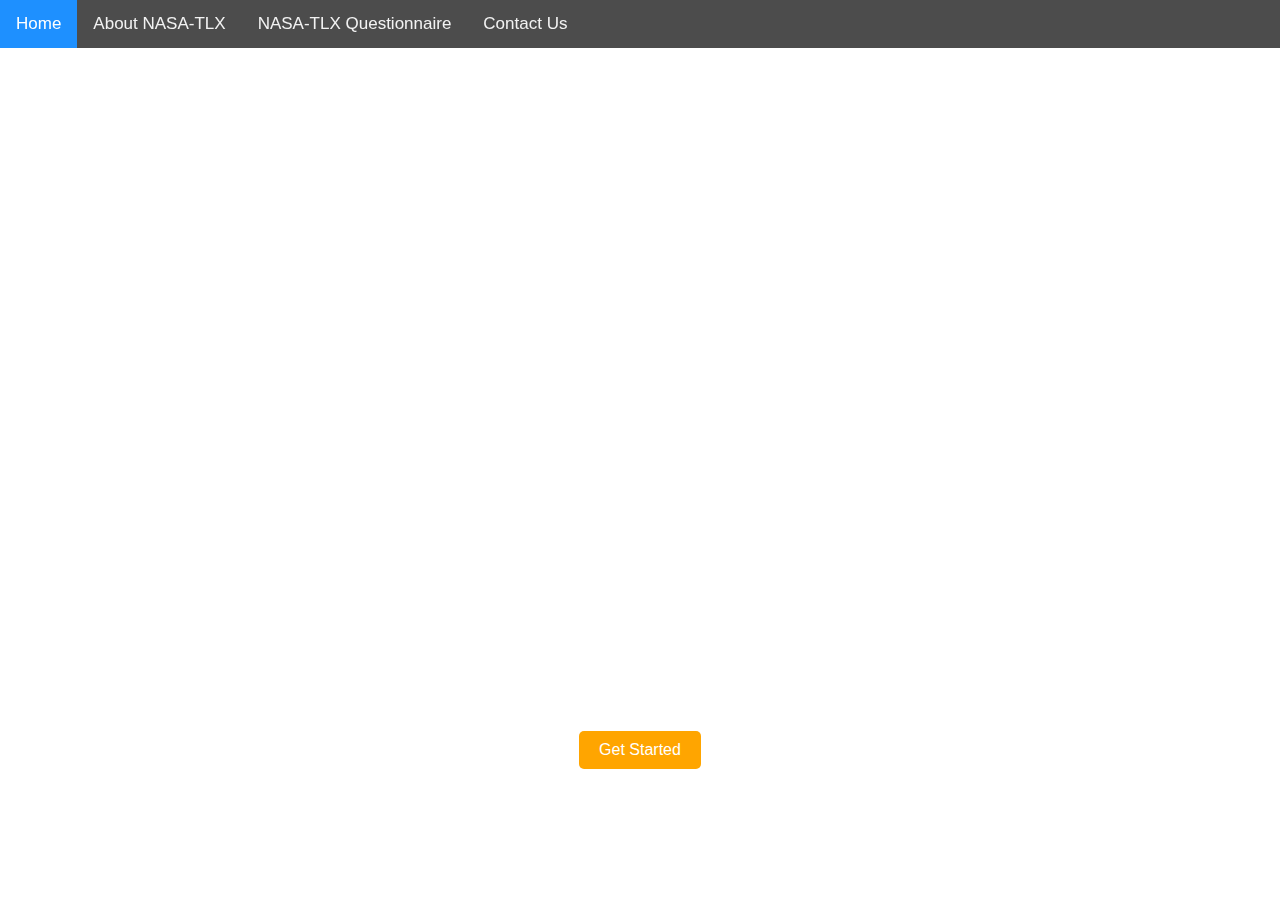
==== index.html @ a9628381 "Update index.html" ====
<!DOCTYPE html>
<html lang="en">
<head>
    <meta charset="UTF-8">
    <meta name="viewport" content="width=device-width, initial-scale=1.0">
    <title>NASA TLX WEBSITE</title>
    <style>
        body {
            font-family: Arial, sans-serif;
            background: url('https://wallpapercave.com/wp/wp3423610.jpg') no-repeat center center fixed; 
            background-size: cover;
            color: #FFFFFF;
            margin: 0;
            padding: 0;
            display: flex;
            justify-content: center;
            align-items: center;
            height: 100vh;
            flex-direction: column;
        }

        .navbar {
            width: 100%;
            background-color: rgba(0, 0, 0, 0.7);
            overflow: hidden;
            position: fixed;
            top: 0;
            left: 0;
            z-index: 1000;
        }

        .navbar a {
            float: left;
            display: block;
            color: #f2f2f2;
            text-align: center;
            padding: 14px 16px;
            text-decoration: none;
            font-size: 17px;
        }

        .navbar a:hover {
            background-color: #ddd;
            color: black;
        }

        .navbar a.active {
            background-color: #1E90FF;
            color: white;
        }

        .content-section {
            background-color: rgba(255, 255, 255, 0.9); /* Semi-transparent white background */
            padding: 20px;
            border-radius: 8px;
            box-shadow: 0 0 10px rgba(0, 0, 0, 0.1);
            width: 1000px;
            max-height: 3000px;
            text-align: left;
            color: #000000; /* Black text color inside containers */
            margin-top: 70px; /* Adjust margin to accommodate navbar */
            display: none;
        }

        h1, h2 {
            font-size: 24px;
            margin-bottom: 20px;
            color: #000000; /* Black text color for headers */
        }

        .slider-container, .input-container, .comparison-container {
            margin-bottom: 15px;
            text-align: left;
        }

        label {
            display: block;
            font-weight: bold;
            margin-bottom: 5px;
            color: #000000; /* Black text color for labels */
        }

        select, input[type="text"] {
            width: 100%;
            padding: 10px;
            margin-bottom: 10px;
            box-sizing: border-box;
            border: 2px solid #1E90FF; /* Blue border */
            border-radius: 5px; /* Rounded corners */
        }

        button {
            background-color: #FFA500; /* Orange button color */
            color: #FFFFFF; /* White text color */
            border: none;
            padding: 10px 20px;
            border-radius: 5px; /* Rounded corners */
            cursor: pointer;
            font-size: 16px; /* Larger font size */
            transition: background-color 0.3s; /* Smooth hover effect */
        }

        button:hover {
            background-color: #FF4500; /* Darker orange on hover */
        }

        #result,
        #pair-results,
        #final-results,
        #report {
            margin-top: 20px;
        }

        .bullet-container {
            display: flex;
            justify-content: space-between;
            align-items: center;
        }

        .bullet-container input[type="radio"] {
            display: none;
        }

        .bullet-container label {
            cursor: pointer;
            background-color: #e0e0e0;
            width: 20px;
            height: 20px;
            border-radius: 50%;
            display: flex;
            justify-content: center;
            align-items: center;
            margin: 0 2px;
            position: relative;
        }

        .bullet-container label::before {
            content: '';
            position: absolute;
            top: -25px;
            font-size: 12px;
            display: none;
        }

        .bullet-container input[type="radio"]:checked + label::before {
            content: attr(data-value);
            display: block;
        }

        .bullet-container input[type="radio"]:checked + label {
            background-color: #1E90FF; /* Blue bullet when selected */
            color: white;
        }

        .comparison-container {
            display: flex;
            justify-content: center;
            align-items: center;
        }  

        .comparison-container label {
            margin: 0 10px;
        }

        .slider-container {
            margin-bottom: -10px;
        }

        .question {
            text-align: center;
            font-size: 16px;
            margin-bottom: -20px;
            color: #000000; /* Black text color */
        }

        .line-scale {
            position: relative;
            height: 60px;
            margin: 20px 0;
            display: flex;
            align-items: center;
        }

        .scale-label {
            position: absolute;
            top: 45px;
            font-size: 14px;
            color: #000000; /* Black text color */
        }

        .scale-label.left {
            left: 0;
        }

        .scale-label.right {
            right: 0;
        }

        .line-scale .horizontal-line {
            position: absolute;
            top: 50%;
            left: 0;
            width: 100%;
            height: 1px;
            background: #000000; /* Black line */
        }

        .line-scale label {
            position: relative;
            text-align: center;
            flex: 1;
            cursor: pointer;
        }

        .line-scale label span {
            display: block;
            width: 1px;
            height: 20px;
            background: #000000; /* Black scale marks */
            margin: 0 auto;
            position: relative;
        }

        .line-scale label span[data-value="50"] {
            height: 30px;
            background: #000000;
            font-weight: bold;
        }

        .line-scale label span::before {
            content: '';
            position: absolute;
            top: -20px;
            left: 50%;
            transform: translateX(-50%);
            width: 12px;
            height: 12px;
            border-radius: 50%;
            border: 1px solid #000000; /* Black border */
            background: transparent;
            cursor: pointer;
        }

        .line-scale input[type="radio"] {
            display: none;
        }

        .line-scale input[type="radio"]:checked + label span::before {
            background-color: transparent;
            border-color: #1E90FF; /* Blue border when selected */
        }                                 

        table {
            width: 100%;
            border-collapse: collapse;
        }

        table, th, td {
            border: 1px solid #000000; /* Black border */
        }

        th, td {
            padding: 8px;
            text-align: left;
            color: #000000; /* Black text color */
        }

        ul {
            list-style-type: none; 
            padding: 0;
        }

        #landing-page {
            position: relative;
            height: 100vh;
            width: 100%;
            display: flex;
            flex-direction: column;
            justify-content: center;
            align-items: center;
            background: url('https://wallpapercave.com/wp/wp3423610.jpg') no-repeat center center fixed; 
            background-size: cover;
        }

        #landing-page button {
            background-color: #FFA500; 
            margin-top: 620px;
            color: #FFFFFF;
        }

        /* You can also add a hover effect if needed */
        #landing-page button:hover {
            background-color: #FF4500; 
        }

        .title-container {
            text-align: center;
            margin-bottom: 20px; /* Adjust margin as needed */
        }
        
        h1.title {
            margin: 0;
            font-size: 50px;
            color: white;
        }

        .centered-button {
            display: block;
            margin: 20px auto;
        }

        body, html {
            height: 100%;
            margin: 0;
            display: flex;
            justify-content: center;
            align-items: center;
        }
        
        #landing-page {
            display: flex;
            justify-content: center;
            align-items: center;
            height: 100%;
            width: 100%;
        }
        
        #other-section {
            display: none;
            height: 100%;
            width: 100%;
            justify-content: center;
            align-items: center;
            flex-direction: column;
        }

        #instruction-page-1 p, #instruction-page-2 p {
            font-size: 20px; /* Increase this value as needed */
        }
        
        #instruction-page-2 ul li {
            font-size: 20px; /* Increase this value as needed */
        }
        
        #done {
            position: fixed;
            top: 20px;
            right: 20px;
        }
    </style>
</head>
<body>
    <div class="navbar">
        <a href="#home" class="active" onclick="showContent('home')">Home</a>
        <a href="#about" onclick="showContent('about')">About NASA-TLX</a>
        <a href="#questionnaire" onclick="showContent('questionnaire')">NASA-TLX Questionnaire</a>
        <a href="#contact" onclick="showContent('contact')">Contact Us</a>
    </div>
    
    <div id="landing-page">
        <button id="getStartedButton" class="centered-button">Get Started</button>
    </div>

    <div class="container" id="form-page" style="display:none;">
        <h2>Participant Information</h2>
        <form id="info-form">
            <div class="input-container">
                <label for="name">Name:</label>
                <input type="text" id="name" name="name" required>
            </div>
            <div class="input-container">
                <label for="age">Age:</label>
                <input type="text" id="age" name="age" required>
            </div>
            <div class="input-container">
                <label for="gender">Gender:</label>
                <select id="gender" name="gender">
                    <option value="male">Male</option>
                    <option value="female">Female</option>
                </select>
            </div>
            <div class="input-container">
                <label for="block-section">Course/Profession:</label>
                <input type="text" id="block-section" name="block-section" required>
            </div>
            <div class="input-container">
                <label for="occupation">Occupation:</label>
                <input type="text" id="occupation" name="occupation" required>
            </div>
            <button type="button" onclick="showInstructionPage1(); this.parentElement.style.display = 'none'">Next</button>
        </form>
    </div>

    <div class="container" id="instruction-page-1" style="display:none;">
        <h2>Instruction</h2>
        <p>Determine your source of load weight, choose between each pair of load weight sources. Identifying the Load Weight Sources you should have a clear understanding of the load weight sources available to you.</p>
        <button type="button" onclick="showPairComparisonPage(); this.parentElement.style.display = 'none'">Next</button>
    </div>    

    <div class="container" id="pair-comparison-page" style="display:none;">
        <h2>Source of Load (Weight)</h2>
        <form id="pair-comparison-form">
            <!-- Pair comparison radio buttons will be generated here -->
        </form>
        <button type="button" onclick="showPairResults()">Show Pair Results</button>
        <div id="pair-results" style="display:none;">
            <h2>Results - Pairs</h2>
            <!-- Pair results will be displayed here -->
        </div>
        <button type="button" onclick="goBackToFormPage(); this.parentElement.style.display = 'none'">Back</button>
        <button type="button" onclick="showInstructionPage2(); this.parentElement.style.display = 'none'">Next</button>
    </div>

    <div class="container" id="instruction-page-2" style="display:none;">
        <h2>Instruction</h2>
        <p>Rate yourself on the magnitude that best fits you.</p>
        <ul>
            <li>The mental workload is Very Low: 0-20</li>
            <li>The mental workload is Low: 21-40 </li>
            <li>The mental workload is Moderate: 41-60</li>
            <li>The mental workload is High: 61-80 </li>
            <li>The mental workload is Very High: 81-100</li>
        </ul>
        <button type="button" onclick="showTLXPage(); this.parentElement.style.display = 'none'">Next</button>
    </div>

    <div class="container" id="tlx-page" style="display:none;">
        <h2>Magnitude of Load (Rating)</h2>
        <form id="tlx-form">
            <div class="slider-container">
                <p class="question">How mentally demanding was the task?</p>
                <label for="mental-demand">Mental Demand: <span id="mental-demand-value">0</span></label>
                <div class="line-scale" id="mental-demand-container"></div>
            </div>
            
            <div class="slider-container">
                <p class="question">How physically demanding was the task?</p>
                <label for="physical-demand">Physical Demand: <span id="physical-demand-value">0</span></label>
                <div class="line-scale" id="physical-demand-container"></div>
            </div>
            
            <div class="slider-container">
                <p class="question">How hurried or rushed was the pace of the task?</p>
                <label for="temporal-demand">Temporal Demand: <span id="temporal-demand-value">0</span></label>
                <div class="line-scale" id="temporal-demand-container"></div>
            </div>
            
            <div class="slider-container">
                <p class="question">How successful were you in accomplishing what you were asked to do?</p>
                <label for="performance">Performance: <span id="performance-value">0</span></label>
                <div class="line-scale" id="performance-container"></div>
            </div>
            
            <div class="slider-container">
                <p class="question">How hard did you have to work to accomplish your level of performance?</p>
                <label for="effort">Effort: <span id="effort-value">0</span></label>
                <div class="line-scale" id="effort-container"></div>
            </div>
            
            <div class="slider-container">
                <p class="question">How insecure, discouraged, irritated, stressed, and annoyed were you?</p>
                <label for="frustration">Frustration: <span id="frustration-value">0</span></label>
                <div class="line-scale" id="frustration-container"></div>
            </div>                                    
            
        </form>
        <div id="final-results" style="display:none;">
            <h2>Final Results</h2>
            <p>Mental Demand: <span id="final-mental-demand">0</span></p>
            <p>Physical Demand: <span id="final-physical-demand">0</span></p>
            <p>Temporal Demand: <span id="final-temporal-demand">0</span></p>
            <p>Performance: <span id="final-performance">0</span></p>
            <p>Effort: <span id="final-effort">0</span></p>
            <p>Frustration: <span id="final-frustration">0</span></p>
            <h2>Perceived Workload - Global Index: <span id="tlx-score">0</span></h2>
        </div>
        <button type="button" onclick="goBackToPairComparisonPage(); this.parentElement.style.display = 'none'">Back</button>
        <button type="button" onclick="calculateRating(); this.parentElement.style.display = 'none'">Generate Report</button>     
    </div>

    <div class="container" id="report-page" style="display:none;">
        <h2>Participants Report</h2>
        <div id="report"></div>
        <button type="button" onclick="goBackToLandingPage()">Done</button> <!-- Added Done button -->
    </div> 

    <div id="other-section">
        <div id="home" class="content-section">
            <h1>Welcome to the NASA Task Load Index (TLX) Portal</h1>
            <p>Discover the NASA TLX, the gold standard for measuring and analyzing subjective workload in various tasks. Our comprehensive tools and resources are designed to help researchers, professionals, and organizations understand and optimize human performance.</p>
        </div>

        <div id="about" class="content-section">
            <h1>What is NASA TLX?</h1>
            <p>The NASA Task Load Index (TLX) is a widely-used, multidimensional rating procedure that provides an overall workload score based on a weighted average of ratings on six subscales:</p>
            <ul>
                <li>Mental Demand: How much mental and perceptual activity was required?</li>
                <li>Physical Demand: How much physical activity was required?</li>
                <li>Temporal Demand: How much time pressure did you feel?</li>
                <li>Performance: How successful were you in accomplishing the task?</li>
                <li>Effort: How hard did you have to work to accomplish your level of performance?</li>
                <li>Frustration: How insecure, discouraged, irritated, stressed, and annoyed were you?</li>
            </ul>
            <h2>History and Development</h2>
            <p>The NASA TLX was developed by Sandra G. Hart and Lowell E. Staveland at NASA Ames Research Center in the 1980s. It was created to provide a reliable and valid measure of workload that could be applied across various domains and tasks.</p>
            <h2>How to Use NASA TLX</h2>
            <p>Step-by-Step Guide:</p>
            <ul>
                <li>Task Selection: Choose the task or set of tasks you want to evaluate.</li>
                <li>Rating Scale: Ask participants to rate the task on the six subscales.</li>
                <li>Weighting Procedure: Determine the importance of each subscale for the specific task.</li>
                <li>Data Analysis: Calculate the overall workload score using the weighted ratings.</li>
            </ul>
            <h2>Example Application</h2>
            <p>Explore how researchers use NASA TLX in different fields such as aviation, healthcare, and human-computer interaction.</p>
            <h2>Resources: Downloadable Tools</h2>
            <ul>
                <li>NASA TLX Manual</li>
                <li>TLX Rating Sheet</li>
                <li>TLX Data Analysis Tool (Excel, Python scripts)</li>
                <li>Research Papers and Case Studies</li>
                <li>Key research articles</li>
                <li>Case studies demonstrating the application of NASA TLX in various domains</li>
                <li>Tutorial Videos</li>
                <li>How to administer NASA TLX</li>
                <li>Interpreting NASA TLX results</li>
                <li>FAQs</li>
            </ul>
            <h2>FAQs</h2>
            <p><strong>What is the NASA TLX used for?</strong></p>
            <p>NASA TLX is used to measure the perceived workload of individuals performing a wide range of tasks. It helps identify areas where performance may be compromised due to high workload.</p>
            <p><strong>Who can use NASA TLX?</strong></p>
            <p>Researchers, professionals, and organizations across various fields including psychology, human factors, ergonomics, and more.</p>
            <p><strong>Is there a digital version of NASA TLX?</strong></p>
            <p>Yes, digital tools and apps are available for administering NASA TLX and analyzing the data.</p>
            <h2>Testimonials: What Users Are Saying</h2>
            <p>"NASA TLX has been an invaluable tool in our research, providing deep insights into the workload and performance of our participants." - Dr. Jane Smith, Cognitive Scientist</p>
            <p>"The detailed breakdown of workload dimensions has helped us optimize our workflows and improve productivity." - John Doe, Human Factors Engineer</p>
        </div>

        <div id="questionnaire" class="content-section">
            <h1>NASA TLX Questionnaires</h1>
            <p>The NASA Task Load Index (TLX) questionnaires are designed to measure subjective workload across six dimensions. These questionnaires are essential tools for researchers and professionals aiming to assess and optimize human performance in various tasks.</p>
            <h2>Dimensions Assessed by NASA TLX</h2>
            <ul>
                <li><em>Mental Demand</em></li>
                <li><em>Physical Demand</em></li>
                <li><em>Temporal Demand</em></li>
                <li><em>Performance</em></li>
                <li><em>Effort</em></li>
                <li><em>Frustration</em></li>
            </ul>
            <h2>Components of the NASA TLX Questionnaires</h2>
            <h3>Rating Scale Questionnaire</h3>
            <ul>
                <li>Participants rate each dimension on a scale from 0 (very low) to 100 (very high).</li>
                <li>This questionnaire helps to gather subjective assessments of the workload experienced during a task.</li>
            </ul>
            <h3>Pairwise Comparison Questionnaire</h3>
            <ul>
                <li>Participants compare each pair of the six dimensions to determine which dimension is more relevant to the workload for the task.</li>
                <li>This helps in weighting the importance of each dimension in calculating the overall workload score.</li>
            </ul>
            <h2>How to Administer the NASA TLX Questionnaires</h2>
            <ul>
                <li><strong>Preparation</strong>
                    <ul>
                        <li>Select the task or set of tasks you want to evaluate.</li>
                        <li>Ensure participants understand the purpose of the assessment and the meaning of each dimension.</li>
                    </ul>
                </li>
                <li><strong>Rating Scale</strong>
                    <ul>
                        <li>Provide the Rating Scale Questionnaire to the participants after they complete the task.</li>
                        <li>Ask participants to rate each of the six dimensions based on their experience during the task.</li>
                    </ul>
                </li>
                <li><strong>Pairwise Comparison</strong>
                    <ul>
                        <li>Provide the Pairwise Comparison Questionnaire.</li>
                        <li>Participants compare each pair of dimensions (e.g., Mental Demand vs. Physical Demand) to determine which one had a greater impact on their workload.</li>
                    </ul>
                </li>
                <li><strong>Data Collection</strong>
                    <ul>
                        <li>Collect the completed questionnaires from all participants.</li>
                        <li>Ensure all ratings and comparisons are recorded accurately.</li>
                    </ul>
                </li>
                <li><strong>Data Analysis</strong>
                    <ul>
                        <li>Use the ratings and pairwise comparisons to calculate the weighted workload score.</li>
                        <li>Analyze the data to identify areas of high workload and potential improvements.</li>
                    </ul>
                </li>
            </ul>
        </div>

        <div id="contact" class="content-section">
            <h1>Contact Us</h1>
            <p>If you have any questions or need further assistance, please contact us at:</p>
            <p>Email: support@nasatlx.org</p>
            <p>Phone: +639912579478</p>
            <p>Address: NASA Ames Research Center, Moffett Field, CA 94035, USA</p>
            <h2>Follow us on social media:</h2>
            <p>Twitter: @NASATLX</p>
            <p>LinkedIn: NASA Task Load Index</p>
        </div>
    </div>

    <script>
        document.getElementById('getStartedButton').addEventListener('click', function() {
            document.getElementById('landing-page').style.display = 'none';
            document.getElementById('other-section').style.display = 'flex';
            showContent('home');
        });

        function showContent(sectionId) {
            const sections = document.getElementsByClassName('content-section');
            for (let i = 0; i < sections.length; i++) {
                sections[i].style.display = 'none';
            }
            document.getElementById(sectionId).style.display = 'block';

            const navLinks = document.querySelectorAll('.navbar a');
            navLinks.forEach(link => {
                link.classList.remove('active');
            });
            document.querySelector(`.navbar a[href="#${sectionId}"]`).classList.add('active');
        }

        document.getElementById('get-started').addEventListener('click', showFormPage);
            // To ensure the "Get Started" button is in the normal position when navigating back
            window.addEventListener("popstate", function() {
                getStartedButton.classList.add("normal");
                getStartedButton.classList.remove("center");
                landingPage.style.display = "flex";
                otherSection.style.display = "none";
            });
        

        const factors = ['Mental Demand', 'Physical Demand', 'Temporal Demand', 'Performance', 'Effort', 'Frustration'];
        const participants = [];
        const weights = {
            "Mental Demand": 2,
            "Physical Demand": 2,
            "Temporal Demand": 1,
            "Performance": 4,
            "Effort": 5,
            "Frustration": 1
        };

        function validateForm(formId) {
            const form = document.getElementById(formId);
            let valid = true;
        
            // Check if all required fields are filled
            const inputs = form.querySelectorAll('input[required], select[required]');
            inputs.forEach(input => {
                if (!input.value.trim()) {
                    valid = false;
                    input.style.borderColor = 'red'; // Highlight empty fields
                } else {
                    input.style.borderColor = ''; // Reset the border color if filled
                }
            });
        
            return valid;
        }    

        function showInstructionPage1() {    
            document.getElementById('form-page').style.display = 'none';
            document.getElementById('instruction-page-1').style.display = 'block';
        }
        
        function showInstructionPage2() {
            document.getElementById('pair-comparison-page').style.display = 'none';
            document.getElementById('instruction-page-2').style.display = 'block';
        }        
    
        function showFormPage() {
            document.getElementById('landing-page').style.display = 'none';
            document.getElementById('form-page').style.display = 'block';
        }
    
        function showPairComparisonPage() {
            if (!validateForm('info-form')) {
                alert('Please fill in all required fields.');
                return;
            }
            
            document.getElementById('form-page').style.display = 'none';
            document.getElementById('pair-comparison-page').style.display = 'block';
        
            const pairComparisons = [
                ['Effort', 'Performance'],
                ['Frustration', 'Mental Demand'],
                ['Mental Demand', 'Temporal Demand'],
                ['Performance', 'Mental Demand'],
                ['Mental Demand', 'Effort'],
                ['Mental Demand', 'Physical Demand'],
                ['Effort', 'Physical Demand'],
                ['Temporal Demand', 'Frustration'],
                ['Performance', 'Frustration'],
                ['Temporal Demand', 'Physical Demand'],
                ['Temporal Demand', 'Effort'],
                ['Performance', 'Temporal Demand'],
                ['Physical Demand', 'Frustration'],
                ['Physical Demand', 'Performance'],
                ['Effort', 'Frustration']
            ];
        
            const pairComparisonForm = document.getElementById('pair-comparison-form');
            pairComparisonForm.innerHTML = ''; // Clear any existing content
        
            pairComparisons.forEach((pair, index) => {
                const comparisonContainer = document.createElement('div');
                comparisonContainer.className = 'comparison-container';
        
                const radio1 = document.createElement('input');
                radio1.type = 'radio';
                radio1.id = `pair-${index}-1`;
                radio1.name = `pair-${index}`;
                radio1.value = pair[0];
                comparisonContainer.appendChild(radio1);
        
                const label1 = document.createElement('label');
                label1.htmlFor = `pair-${index}-1`;
                label1.textContent = pair[0];
                comparisonContainer.appendChild(label1);
        
                const radio2 = document.createElement('input');
                radio2.type = 'radio';
                radio2.id = `pair-${index}-2`;
                radio2.name = `pair-${index}`;
                radio2.value = pair[1];
                comparisonContainer.appendChild(radio2);
        
                const label2 = document.createElement('label');
                label2.htmlFor = `pair-${index}-2`;
                label2.textContent = pair[1];
                comparisonContainer.appendChild(label2);
        
                pairComparisonForm.appendChild(comparisonContainer);
            });
        }
        
        function showPairResults() {
            const pairResultsContainer = document.getElementById('pair-results');
            pairResultsContainer.innerHTML = ''; // Clear any existing content
    
            const selectedPairs = {};
    
            factors.forEach(factor => {
                selectedPairs[factor] = 0;
            });
    
            const pairComparisons = document.querySelectorAll('#pair-comparison-form input[type="radio"]:checked');
    
            pairComparisons.forEach(pair => {
                selectedPairs[pair.value]++;
            });
    
            let resultHtml = '<ul>';
            factors.forEach(factor => {
                resultHtml += `<li>${factor}: ${selectedPairs[factor]}</li>`;
                weights[factor] = selectedPairs[factor];
            });
            resultHtml += '</ul>';
    
            pairResultsContainer.innerHTML = resultHtml;
            pairResultsContainer.style.display = 'block';
        }
    
        function showTLXPage() {
            const pairComparisons = document.querySelectorAll('#pair-comparison-form input[type="radio"]:checked');
            if (pairComparisons.length < 15) {
                alert('Please complete all pair comparisons.');
                return;
            }
        
            document.getElementById('pair-comparison-page').style.display = 'none';
            document.getElementById('tlx-page').style.display = 'block';
        
            const factors = [
                'Mental Demand',
                'Physical Demand',
                'Temporal Demand',
                'Performance',
                'Effort',
                'Frustration'
            ];
        
            const questions = {
                'Mental Demand': 'How mentally demanding was the task?',
                'Physical Demand': 'How physically demanding was the task?',
                'Temporal Demand': 'How hurried or rushed was the pace of the task?',
                'Performance': 'How successful were you in accomplishing what you were asked to do?',
                'Effort': 'How hard did you have to work to accomplish your level of performance?',
                'Frustration': 'How insecure, discouraged, irritated, stressed, and annoyed were you?'
            };
        
            factors.forEach(factor => {
                const container = document.getElementById(`${factor.toLowerCase().replace(' ', '-')}-container`);
                container.innerHTML = `
                    <div class="horizontal-line"></div>
                    <span class="scale-label left">Very Low</span>
                    <span class="scale-label right">Very High</span>
                `;
                for (let i = 0; i <= 100; i += 5) {
                    const inputId = `${factor.toLowerCase().replace(' ', '-')}-${i}`;
                    container.innerHTML += `
                        <input type="radio" id="${inputId}" name="${factor.toLowerCase().replace(' ', '-')}" value="${i}">
                        <label for="${inputId}"><span data-value="${i}"></span></label>
                    `;
                }
            });
        
            // Add event listeners to update the span text on selection
            factors.forEach(factor => {
                const container = document.getElementById(`${factor.toLowerCase().replace(' ', '-')}-container`);
                container.addEventListener('change', (event) => {
                    if (event.target.type === 'radio') {
                        document.getElementById(`${factor.toLowerCase().replace(' ', '-')}-value`).textContent = event.target.value;
                    }
                });
            });
        }

        function clearData() {
            // Reset the forms
            document.getElementById('info-form').reset();
            document.getElementById('pair-comparison-form').reset();
            document.getElementById('tlx-form').reset();
            
            // Hide sections
            document.getElementById('form-page').style.display = 'none';
            document.getElementById('pair-comparison-page').style.display = 'none';
            document.getElementById('tlx-page').style.display = 'none';
            document.getElementById('final-results').style.display = 'none';
            document.getElementById('report-page').style.display = 'none';
            
            // Clear the pair results and report content
            document.getElementById('pair-results').innerHTML = '';
            document.getElementById('report').innerHTML = '';
            
            // Clear the participants array
            participants.length = 0;
            
            // Redirect to the landing page
            document.getElementById('landing-page').style.display = 'block';
        }

        function goBackToFormPage() {
            document.getElementById('pair-comparison-page').style.display = 'none';
            document.getElementById('form-page').style.display = 'block';
        }
        
        function goBackToPairComparisonPage() {
            document.getElementById('tlx-page').style.display = 'none';
            document.getElementById('pair-comparison-page').style.display = 'block';
        }
        
        function goBackToLandingPage() {
            clearData(); // Clear all data and reset the form
        }
        
        function calculateRating() {
            const factors = [
                'Mental Demand',
                'Physical Demand',
                'Temporal Demand',
                'Performance',
                'Effort',
                'Frustration'
            ];
        
            const tlxResults = {};
            const individualIndexes = {};
        
            let allAnswered = true;
            factors.forEach(factor => {
                const selectedValue = document.querySelector(`input[name="${factor.toLowerCase().replace(' ', '-')}"]:checked`);
                if (selectedValue) {
                    tlxResults[factor] = parseInt(selectedValue.value);
                } else {
                    allAnswered = false;
                    alert(`Please rate all the factors.`);
                    return;
                }
            });
        
            if (!allAnswered) return;
        
            const finalResultsContainer = document.getElementById('final-results');
            finalResultsContainer.style.display = 'block';
        
            let globalIndex = 0;
            factors.forEach(factor => {
                // Calculate the Individual Index
                const weightResult = weights[factor];
                const individualIndex = Math.round((weightResult / 15) * tlxResults[factor]);
                individualIndexes[factor] = individualIndex;
                globalIndex += individualIndex;
        
                // Update the UI with the final results
                document.getElementById(`final-${factor.toLowerCase().replace(' ', '-')}`).textContent = tlxResults[factor];
            });
        
            document.getElementById('tlx-score').textContent = globalIndex;
        
            participants.push({
                name: document.getElementById('name').value,
                age: document.getElementById('age').value,
                gender: document.getElementById('gender').value,
                blockSection: document.getElementById('block-section').value,
                occupation: document.getElementById('occupation').value,
                tlxResults: tlxResults,
                individualIndexes: individualIndexes,
                tlxScore: globalIndex,
                weights: { ...weights }
            });
        
            generateReport();
        }        
        
        function generateLineScales() {
            scales.forEach(scale => {
                let container = document.getElementById(`${scale.toLowerCase().replace(" ", "-")}-container`);
                container.innerHTML = `
                    <label class="scale-label left">Low</label>
                    <label class="scale-label right">High</label>
                    <div class="horizontal-line"></div>
                `;
                for (let i = 0; i <= 100; i += 5) {
                    let label = document.createElement("label");
                    label.innerHTML = `<span data-value="${i}"></span>`;
                    let radio = document.createElement("input");
                    radio.type = "radio";
                    radio.name = `${scale.toLowerCase().replace(" ", "-")}`;
                    radio.value = i;
                    radio.id = `${scale.toLowerCase().replace(" ", "-")}-${i}`;
                    label.setAttribute("for", `${scale.toLowerCase().replace(" ", "-")}-${i}`);
                    container.appendChild(radio);
                    container.appendChild(label);
                }
            });
        }
        
        function generateReport() {
            document.getElementById('tlx-page').style.display = 'none';
            document.getElementById('report-page').style.display = 'block';
        
            const reportContainer = document.getElementById('report');
            reportContainer.innerHTML = ''; // Clear any existing content
        
            participants.forEach(participant => {
                let reportHtml = `<h3>Participant: ${participant.name}</h3>`;
                reportHtml += `<p>Age: ${participant.age}</p>`;
                reportHtml += `<p>Gender: ${participant.gender}</p>`;
                reportHtml += `<p>Course/Profession: ${participant.blockSection}</p>`;
                reportHtml += `<p>Occupation: ${participant.occupation}</p>`;
                reportHtml += '<table>';
                reportHtml += '<tr><th>Factor</th><th>Weight</th><th>Rate</th><th>Weight x Rate</th><th>Individual Index</th></tr>';
        
                factors.forEach(factor => {
                    const weightResult = participant.weights[factor];
                    const rate = participant.tlxResults[factor];
                    const weightXRate = weightResult * rate;
                    const individualIndex = participant.individualIndexes[factor];
                    reportHtml += `<tr>
                        <td>${factor}</td>
                        <td>${weightResult}</td>
                        <td>${rate}</td>
                        <td>${weightXRate}</td>
                        <td>${individualIndex}</td>
                    </tr>`;
                });
        
                reportHtml += '</table>';
                reportHtml += `<p><strong>Perceived Workload - Global Index: ${participant.tlxScore}</strong></p>`;

                const globalIndex = participant.tlxScore;
                let interpretation = '';
        
                if (globalIndex >= 0 && globalIndex <= 20) {
                    interpretation = 'The mental workload is Very Low.';
                } else if (globalIndex >= 21 && globalIndex <= 40) {
                    interpretation = 'The mental workload is Low.';
                } else if (globalIndex >= 41 && globalIndex <= 60) {
                    interpretation = 'The mental workload is Moderate.';
                } else if (globalIndex >= 61 && globalIndex <= 80) {
                    interpretation = 'The mental workload is High.';
                } else if (globalIndex >= 81 && globalIndex <= 100) {
                    interpretation = 'The mental workload is Very High.';
                }
        
                reportHtml += `<p><strong>Global Index Interpretation:</strong> ${interpretation}</p>`; 
        
                reportContainer.innerHTML += reportHtml;
            });
        }
    </script>
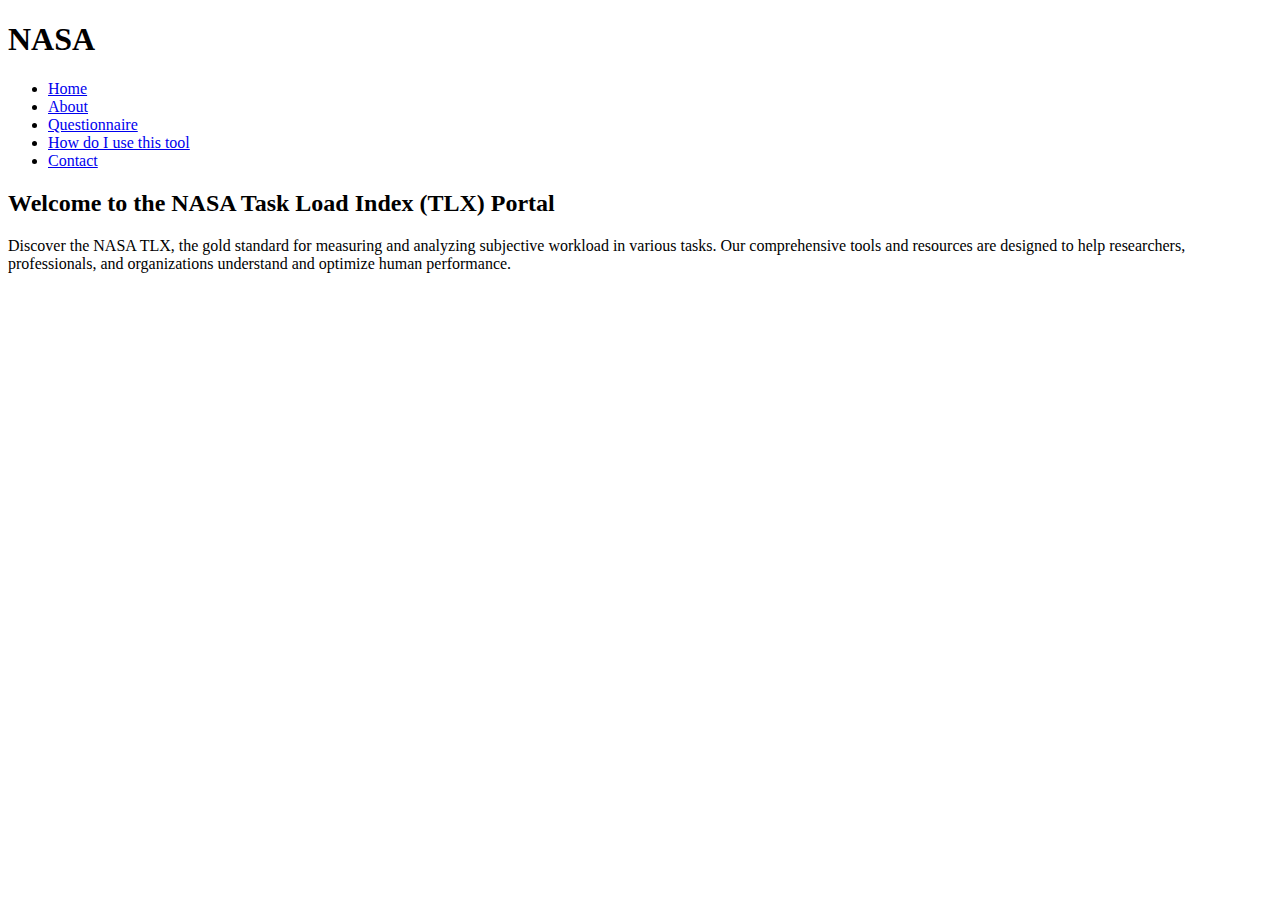
==== commit 3acc01f9: "Update index.html" ====
--- a/index.html
+++ b/index.html
@@ -3,1003 +3,29 @@
 <head>
     <meta charset="UTF-8">
     <meta name="viewport" content="width=device-width, initial-scale=1.0">
-    <title>NASA TLX WEBSITE</title>
-    <style>
-        body {
-            font-family: Arial, sans-serif;
-            background: url('https://wallpapercave.com/wp/wp3423610.jpg') no-repeat center center fixed; 
-            background-size: cover;
-            color: #FFFFFF;
-            margin: 0;
-            padding: 0;
-            display: flex;
-            justify-content: center;
-            align-items: center;
-            height: 100vh;
-            flex-direction: column;
-        }
-
-        .navbar {
-            width: 100%;
-            background-color: rgba(0, 0, 0, 0.7);
-            overflow: hidden;
-            position: fixed;
-            top: 0;
-            left: 0;
-            z-index: 1000;
-        }
-
-        .navbar a {
-            float: left;
-            display: block;
-            color: #f2f2f2;
-            text-align: center;
-            padding: 14px 16px;
-            text-decoration: none;
-            font-size: 17px;
-        }
-
-        .navbar a:hover {
-            background-color: #ddd;
-            color: black;
-        }
-
-        .navbar a.active {
-            background-color: #1E90FF;
-            color: white;
-        }
-
-        .content-section {
-            background-color: rgba(255, 255, 255, 0.9); /* Semi-transparent white background */
-            padding: 20px;
-            border-radius: 8px;
-            box-shadow: 0 0 10px rgba(0, 0, 0, 0.1);
-            width: 1000px;
-            max-height: 3000px;
-            text-align: left;
-            color: #000000; /* Black text color inside containers */
-            margin-top: 70px; /* Adjust margin to accommodate navbar */
-            display: none;
-        }
-
-        h1, h2 {
-            font-size: 24px;
-            margin-bottom: 20px;
-            color: #000000; /* Black text color for headers */
-        }
-
-        .slider-container, .input-container, .comparison-container {
-            margin-bottom: 15px;
-            text-align: left;
-        }
-
-        label {
-            display: block;
-            font-weight: bold;
-            margin-bottom: 5px;
-            color: #000000; /* Black text color for labels */
-        }
-
-        select, input[type="text"] {
-            width: 100%;
-            padding: 10px;
-            margin-bottom: 10px;
-            box-sizing: border-box;
-            border: 2px solid #1E90FF; /* Blue border */
-            border-radius: 5px; /* Rounded corners */
-        }
-
-        button {
-            background-color: #FFA500; /* Orange button color */
-            color: #FFFFFF; /* White text color */
-            border: none;
-            padding: 10px 20px;
-            border-radius: 5px; /* Rounded corners */
-            cursor: pointer;
-            font-size: 16px; /* Larger font size */
-            transition: background-color 0.3s; /* Smooth hover effect */
-        }
-
-        button:hover {
-            background-color: #FF4500; /* Darker orange on hover */
-        }
-
-        #result,
-        #pair-results,
-        #final-results,
-        #report {
-            margin-top: 20px;
-        }
-
-        .bullet-container {
-            display: flex;
-            justify-content: space-between;
-            align-items: center;
-        }
-
-        .bullet-container input[type="radio"] {
-            display: none;
-        }
-
-        .bullet-container label {
-            cursor: pointer;
-            background-color: #e0e0e0;
-            width: 20px;
-            height: 20px;
-            border-radius: 50%;
-            display: flex;
-            justify-content: center;
-            align-items: center;
-            margin: 0 2px;
-            position: relative;
-        }
-
-        .bullet-container label::before {
-            content: '';
-            position: absolute;
-            top: -25px;
-            font-size: 12px;
-            display: none;
-        }
-
-        .bullet-container input[type="radio"]:checked + label::before {
-            content: attr(data-value);
-            display: block;
-        }
-
-        .bullet-container input[type="radio"]:checked + label {
-            background-color: #1E90FF; /* Blue bullet when selected */
-            color: white;
-        }
-
-        .comparison-container {
-            display: flex;
-            justify-content: center;
-            align-items: center;
-        }  
-
-        .comparison-container label {
-            margin: 0 10px;
-        }
-
-        .slider-container {
-            margin-bottom: -10px;
-        }
-
-        .question {
-            text-align: center;
-            font-size: 16px;
-            margin-bottom: -20px;
-            color: #000000; /* Black text color */
-        }
-
-        .line-scale {
-            position: relative;
-            height: 60px;
-            margin: 20px 0;
-            display: flex;
-            align-items: center;
-        }
-
-        .scale-label {
-            position: absolute;
-            top: 45px;
-            font-size: 14px;
-            color: #000000; /* Black text color */
-        }
-
-        .scale-label.left {
-            left: 0;
-        }
-
-        .scale-label.right {
-            right: 0;
-        }
-
-        .line-scale .horizontal-line {
-            position: absolute;
-            top: 50%;
-            left: 0;
-            width: 100%;
-            height: 1px;
-            background: #000000; /* Black line */
-        }
-
-        .line-scale label {
-            position: relative;
-            text-align: center;
-            flex: 1;
-            cursor: pointer;
-        }
-
-        .line-scale label span {
-            display: block;
-            width: 1px;
-            height: 20px;
-            background: #000000; /* Black scale marks */
-            margin: 0 auto;
-            position: relative;
-        }
-
-        .line-scale label span[data-value="50"] {
-            height: 30px;
-            background: #000000;
-            font-weight: bold;
-        }
-
-        .line-scale label span::before {
-            content: '';
-            position: absolute;
-            top: -20px;
-            left: 50%;
-            transform: translateX(-50%);
-            width: 12px;
-            height: 12px;
-            border-radius: 50%;
-            border: 1px solid #000000; /* Black border */
-            background: transparent;
-            cursor: pointer;
-        }
-
-        .line-scale input[type="radio"] {
-            display: none;
-        }
-
-        .line-scale input[type="radio"]:checked + label span::before {
-            background-color: transparent;
-            border-color: #1E90FF; /* Blue border when selected */
-        }                                 
-
-        table {
-            width: 100%;
-            border-collapse: collapse;
-        }
-
-        table, th, td {
-            border: 1px solid #000000; /* Black border */
-        }
-
-        th, td {
-            padding: 8px;
-            text-align: left;
-            color: #000000; /* Black text color */
-        }
-
-        ul {
-            list-style-type: none; 
-            padding: 0;
-        }
-
-        #landing-page {
-            position: relative;
-            height: 100vh;
-            width: 100%;
-            display: flex;
-            flex-direction: column;
-            justify-content: center;
-            align-items: center;
-            background: url('https://wallpapercave.com/wp/wp3423610.jpg') no-repeat center center fixed; 
-            background-size: cover;
-        }
-
-        #landing-page button {
-            background-color: #FFA500; 
-            margin-top: 620px;
-            color: #FFFFFF;
-        }
-
-        /* You can also add a hover effect if needed */
-        #landing-page button:hover {
-            background-color: #FF4500; 
-        }
-
-        .title-container {
-            text-align: center;
-            margin-bottom: 20px; /* Adjust margin as needed */
-        }
-        
-        h1.title {
-            margin: 0;
-            font-size: 50px;
-            color: white;
-        }
-
-        .centered-button {
-            display: block;
-            margin: 20px auto;
-        }
-
-        body, html {
-            height: 100%;
-            margin: 0;
-            display: flex;
-            justify-content: center;
-            align-items: center;
-        }
-        
-        #landing-page {
-            display: flex;
-            justify-content: center;
-            align-items: center;
-            height: 100%;
-            width: 100%;
-        }
-        
-        #other-section {
-            display: none;
-            height: 100%;
-            width: 100%;
-            justify-content: center;
-            align-items: center;
-            flex-direction: column;
-        }
-
-        #instruction-page-1 p, #instruction-page-2 p {
-            font-size: 20px; /* Increase this value as needed */
-        }
-        
-        #instruction-page-2 ul li {
-            font-size: 20px; /* Increase this value as needed */
-        }
-        
-        #done {
-            position: fixed;
-            top: 20px;
-            right: 20px;
-        }
-    </style>
+    <title>Document</title>
+    <link rel="stylesheet" href="css/style.css">
 </head>
 <body>
-    <div class="navbar">
-        <a href="#home" class="active" onclick="showContent('home')">Home</a>
-        <a href="#about" onclick="showContent('about')">About NASA-TLX</a>
-        <a href="#questionnaire" onclick="showContent('questionnaire')">NASA-TLX Questionnaire</a>
-        <a href="#contact" onclick="showContent('contact')">Contact Us</a>
-    </div>
-    
-    <div id="landing-page">
-        <button id="getStartedButton" class="centered-button">Get Started</button>
-    </div>
+    <header>
+        <h1 class="logo-name">NA<span>SA</span></h1>
+         
+      <nav class="nav">
+        <ul class="nav-list">
+          <li><a class="nav-link" href="index.html">Home</a></li>
+          <li><a class="nav-link" href="about.html">About</a></li>
+          <li><a class="nav-link" href="questionnaire.html">Questionnaire</a></li>
+          <li><a class="nav-link" href="tool.html">How do I use this tool</a></li>
+          <li><a class="nav-link" href="contact.html">Contact</a></li>
+        </ul>
+      </nav>
+    </header>
 
-    <div class="container" id="form-page" style="display:none;">
-        <h2>Participant Information</h2>
-        <form id="info-form">
-            <div class="input-container">
-                <label for="name">Name:</label>
-                <input type="text" id="name" name="name" required>
-            </div>
-            <div class="input-container">
-                <label for="age">Age:</label>
-                <input type="text" id="age" name="age" required>
-            </div>
-            <div class="input-container">
-                <label for="gender">Gender:</label>
-                <select id="gender" name="gender">
-                    <option value="male">Male</option>
-                    <option value="female">Female</option>
-                </select>
-            </div>
-            <div class="input-container">
-                <label for="block-section">Course/Profession:</label>
-                <input type="text" id="block-section" name="block-section" required>
-            </div>
-            <div class="input-container">
-                <label for="occupation">Occupation:</label>
-                <input type="text" id="occupation" name="occupation" required>
-            </div>
-            <button type="button" onclick="showInstructionPage1(); this.parentElement.style.display = 'none'">Next</button>
-        </form>
-    </div>
-
-    <div class="container" id="instruction-page-1" style="display:none;">
-        <h2>Instruction</h2>
-        <p>Determine your source of load weight, choose between each pair of load weight sources. Identifying the Load Weight Sources you should have a clear understanding of the load weight sources available to you.</p>
-        <button type="button" onclick="showPairComparisonPage(); this.parentElement.style.display = 'none'">Next</button>
-    </div>    
-
-    <div class="container" id="pair-comparison-page" style="display:none;">
-        <h2>Source of Load (Weight)</h2>
-        <form id="pair-comparison-form">
-            <!-- Pair comparison radio buttons will be generated here -->
-        </form>
-        <button type="button" onclick="showPairResults()">Show Pair Results</button>
-        <div id="pair-results" style="display:none;">
-            <h2>Results - Pairs</h2>
-            <!-- Pair results will be displayed here -->
-        </div>
-        <button type="button" onclick="goBackToFormPage(); this.parentElement.style.display = 'none'">Back</button>
-        <button type="button" onclick="showInstructionPage2(); this.parentElement.style.display = 'none'">Next</button>
-    </div>
-
-    <div class="container" id="instruction-page-2" style="display:none;">
-        <h2>Instruction</h2>
-        <p>Rate yourself on the magnitude that best fits you.</p>
-        <ul>
-            <li>The mental workload is Very Low: 0-20</li>
-            <li>The mental workload is Low: 21-40 </li>
-            <li>The mental workload is Moderate: 41-60</li>
-            <li>The mental workload is High: 61-80 </li>
-            <li>The mental workload is Very High: 81-100</li>
-        </ul>
-        <button type="button" onclick="showTLXPage(); this.parentElement.style.display = 'none'">Next</button>
-    </div>
-
-    <div class="container" id="tlx-page" style="display:none;">
-        <h2>Magnitude of Load (Rating)</h2>
-        <form id="tlx-form">
-            <div class="slider-container">
-                <p class="question">How mentally demanding was the task?</p>
-                <label for="mental-demand">Mental Demand: <span id="mental-demand-value">0</span></label>
-                <div class="line-scale" id="mental-demand-container"></div>
-            </div>
-            
-            <div class="slider-container">
-                <p class="question">How physically demanding was the task?</p>
-                <label for="physical-demand">Physical Demand: <span id="physical-demand-value">0</span></label>
-                <div class="line-scale" id="physical-demand-container"></div>
-            </div>
-            
-            <div class="slider-container">
-                <p class="question">How hurried or rushed was the pace of the task?</p>
-                <label for="temporal-demand">Temporal Demand: <span id="temporal-demand-value">0</span></label>
-                <div class="line-scale" id="temporal-demand-container"></div>
-            </div>
-            
-            <div class="slider-container">
-                <p class="question">How successful were you in accomplishing what you were asked to do?</p>
-                <label for="performance">Performance: <span id="performance-value">0</span></label>
-                <div class="line-scale" id="performance-container"></div>
-            </div>
-            
-            <div class="slider-container">
-                <p class="question">How hard did you have to work to accomplish your level of performance?</p>
-                <label for="effort">Effort: <span id="effort-value">0</span></label>
-                <div class="line-scale" id="effort-container"></div>
-            </div>
-            
-            <div class="slider-container">
-                <p class="question">How insecure, discouraged, irritated, stressed, and annoyed were you?</p>
-                <label for="frustration">Frustration: <span id="frustration-value">0</span></label>
-                <div class="line-scale" id="frustration-container"></div>
-            </div>                                    
-            
-        </form>
-        <div id="final-results" style="display:none;">
-            <h2>Final Results</h2>
-            <p>Mental Demand: <span id="final-mental-demand">0</span></p>
-            <p>Physical Demand: <span id="final-physical-demand">0</span></p>
-            <p>Temporal Demand: <span id="final-temporal-demand">0</span></p>
-            <p>Performance: <span id="final-performance">0</span></p>
-            <p>Effort: <span id="final-effort">0</span></p>
-            <p>Frustration: <span id="final-frustration">0</span></p>
-            <h2>Perceived Workload - Global Index: <span id="tlx-score">0</span></h2>
-        </div>
-        <button type="button" onclick="goBackToPairComparisonPage(); this.parentElement.style.display = 'none'">Back</button>
-        <button type="button" onclick="calculateRating(); this.parentElement.style.display = 'none'">Generate Report</button>     
-    </div>
-
-    <div class="container" id="report-page" style="display:none;">
-        <h2>Participants Report</h2>
-        <div id="report"></div>
-        <button type="button" onclick="goBackToLandingPage()">Done</button> <!-- Added Done button -->
-    </div> 
-
-    <div id="other-section">
-        <div id="home" class="content-section">
-            <h1>Welcome to the NASA Task Load Index (TLX) Portal</h1>
+    <section>
+        <div class="container2">
+            <h2>Welcome to the NASA Task Load Index (TLX) Portal</h2>
             <p>Discover the NASA TLX, the gold standard for measuring and analyzing subjective workload in various tasks. Our comprehensive tools and resources are designed to help researchers, professionals, and organizations understand and optimize human performance.</p>
         </div>
-
-        <div id="about" class="content-section">
-            <h1>What is NASA TLX?</h1>
-            <p>The NASA Task Load Index (TLX) is a widely-used, multidimensional rating procedure that provides an overall workload score based on a weighted average of ratings on six subscales:</p>
-            <ul>
-                <li>Mental Demand: How much mental and perceptual activity was required?</li>
-                <li>Physical Demand: How much physical activity was required?</li>
-                <li>Temporal Demand: How much time pressure did you feel?</li>
-                <li>Performance: How successful were you in accomplishing the task?</li>
-                <li>Effort: How hard did you have to work to accomplish your level of performance?</li>
-                <li>Frustration: How insecure, discouraged, irritated, stressed, and annoyed were you?</li>
-            </ul>
-            <h2>History and Development</h2>
-            <p>The NASA TLX was developed by Sandra G. Hart and Lowell E. Staveland at NASA Ames Research Center in the 1980s. It was created to provide a reliable and valid measure of workload that could be applied across various domains and tasks.</p>
-            <h2>How to Use NASA TLX</h2>
-            <p>Step-by-Step Guide:</p>
-            <ul>
-                <li>Task Selection: Choose the task or set of tasks you want to evaluate.</li>
-                <li>Rating Scale: Ask participants to rate the task on the six subscales.</li>
-                <li>Weighting Procedure: Determine the importance of each subscale for the specific task.</li>
-                <li>Data Analysis: Calculate the overall workload score using the weighted ratings.</li>
-            </ul>
-            <h2>Example Application</h2>
-            <p>Explore how researchers use NASA TLX in different fields such as aviation, healthcare, and human-computer interaction.</p>
-            <h2>Resources: Downloadable Tools</h2>
-            <ul>
-                <li>NASA TLX Manual</li>
-                <li>TLX Rating Sheet</li>
-                <li>TLX Data Analysis Tool (Excel, Python scripts)</li>
-                <li>Research Papers and Case Studies</li>
-                <li>Key research articles</li>
-                <li>Case studies demonstrating the application of NASA TLX in various domains</li>
-                <li>Tutorial Videos</li>
-                <li>How to administer NASA TLX</li>
-                <li>Interpreting NASA TLX results</li>
-                <li>FAQs</li>
-            </ul>
-            <h2>FAQs</h2>
-            <p><strong>What is the NASA TLX used for?</strong></p>
-            <p>NASA TLX is used to measure the perceived workload of individuals performing a wide range of tasks. It helps identify areas where performance may be compromised due to high workload.</p>
-            <p><strong>Who can use NASA TLX?</strong></p>
-            <p>Researchers, professionals, and organizations across various fields including psychology, human factors, ergonomics, and more.</p>
-            <p><strong>Is there a digital version of NASA TLX?</strong></p>
-            <p>Yes, digital tools and apps are available for administering NASA TLX and analyzing the data.</p>
-            <h2>Testimonials: What Users Are Saying</h2>
-            <p>"NASA TLX has been an invaluable tool in our research, providing deep insights into the workload and performance of our participants." - Dr. Jane Smith, Cognitive Scientist</p>
-            <p>"The detailed breakdown of workload dimensions has helped us optimize our workflows and improve productivity." - John Doe, Human Factors Engineer</p>
-        </div>
-
-        <div id="questionnaire" class="content-section">
-            <h1>NASA TLX Questionnaires</h1>
-            <p>The NASA Task Load Index (TLX) questionnaires are designed to measure subjective workload across six dimensions. These questionnaires are essential tools for researchers and professionals aiming to assess and optimize human performance in various tasks.</p>
-            <h2>Dimensions Assessed by NASA TLX</h2>
-            <ul>
-                <li><em>Mental Demand</em></li>
-                <li><em>Physical Demand</em></li>
-                <li><em>Temporal Demand</em></li>
-                <li><em>Performance</em></li>
-                <li><em>Effort</em></li>
-                <li><em>Frustration</em></li>
-            </ul>
-            <h2>Components of the NASA TLX Questionnaires</h2>
-            <h3>Rating Scale Questionnaire</h3>
-            <ul>
-                <li>Participants rate each dimension on a scale from 0 (very low) to 100 (very high).</li>
-                <li>This questionnaire helps to gather subjective assessments of the workload experienced during a task.</li>
-            </ul>
-            <h3>Pairwise Comparison Questionnaire</h3>
-            <ul>
-                <li>Participants compare each pair of the six dimensions to determine which dimension is more relevant to the workload for the task.</li>
-                <li>This helps in weighting the importance of each dimension in calculating the overall workload score.</li>
-            </ul>
-            <h2>How to Administer the NASA TLX Questionnaires</h2>
-            <ul>
-                <li><strong>Preparation</strong>
-                    <ul>
-                        <li>Select the task or set of tasks you want to evaluate.</li>
-                        <li>Ensure participants understand the purpose of the assessment and the meaning of each dimension.</li>
-                    </ul>
-                </li>
-                <li><strong>Rating Scale</strong>
-                    <ul>
-                        <li>Provide the Rating Scale Questionnaire to the participants after they complete the task.</li>
-                        <li>Ask participants to rate each of the six dimensions based on their experience during the task.</li>
-                    </ul>
-                </li>
-                <li><strong>Pairwise Comparison</strong>
-                    <ul>
-                        <li>Provide the Pairwise Comparison Questionnaire.</li>
-                        <li>Participants compare each pair of dimensions (e.g., Mental Demand vs. Physical Demand) to determine which one had a greater impact on their workload.</li>
-                    </ul>
-                </li>
-                <li><strong>Data Collection</strong>
-                    <ul>
-                        <li>Collect the completed questionnaires from all participants.</li>
-                        <li>Ensure all ratings and comparisons are recorded accurately.</li>
-                    </ul>
-                </li>
-                <li><strong>Data Analysis</strong>
-                    <ul>
-                        <li>Use the ratings and pairwise comparisons to calculate the weighted workload score.</li>
-                        <li>Analyze the data to identify areas of high workload and potential improvements.</li>
-                    </ul>
-                </li>
-            </ul>
-        </div>
-
-        <div id="contact" class="content-section">
-            <h1>Contact Us</h1>
-            <p>If you have any questions or need further assistance, please contact us at:</p>
-            <p>Email: support@nasatlx.org</p>
-            <p>Phone: +639912579478</p>
-            <p>Address: NASA Ames Research Center, Moffett Field, CA 94035, USA</p>
-            <h2>Follow us on social media:</h2>
-            <p>Twitter: @NASATLX</p>
-            <p>LinkedIn: NASA Task Load Index</p>
-        </div>
-    </div>
-
-    <script>
-        document.getElementById('getStartedButton').addEventListener('click', function() {
-            document.getElementById('landing-page').style.display = 'none';
-            document.getElementById('other-section').style.display = 'flex';
-            showContent('home');
-        });
-
-        function showContent(sectionId) {
-            const sections = document.getElementsByClassName('content-section');
-            for (let i = 0; i < sections.length; i++) {
-                sections[i].style.display = 'none';
-            }
-            document.getElementById(sectionId).style.display = 'block';
-
-            const navLinks = document.querySelectorAll('.navbar a');
-            navLinks.forEach(link => {
-                link.classList.remove('active');
-            });
-            document.querySelector(`.navbar a[href="#${sectionId}"]`).classList.add('active');
-        }
-
-        document.getElementById('get-started').addEventListener('click', showFormPage);
-            // To ensure the "Get Started" button is in the normal position when navigating back
-            window.addEventListener("popstate", function() {
-                getStartedButton.classList.add("normal");
-                getStartedButton.classList.remove("center");
-                landingPage.style.display = "flex";
-                otherSection.style.display = "none";
-            });
-        
-
-        const factors = ['Mental Demand', 'Physical Demand', 'Temporal Demand', 'Performance', 'Effort', 'Frustration'];
-        const participants = [];
-        const weights = {
-            "Mental Demand": 2,
-            "Physical Demand": 2,
-            "Temporal Demand": 1,
-            "Performance": 4,
-            "Effort": 5,
-            "Frustration": 1
-        };
-
-        function validateForm(formId) {
-            const form = document.getElementById(formId);
-            let valid = true;
-        
-            // Check if all required fields are filled
-            const inputs = form.querySelectorAll('input[required], select[required]');
-            inputs.forEach(input => {
-                if (!input.value.trim()) {
-                    valid = false;
-                    input.style.borderColor = 'red'; // Highlight empty fields
-                } else {
-                    input.style.borderColor = ''; // Reset the border color if filled
-                }
-            });
-        
-            return valid;
-        }    
-
-        function showInstructionPage1() {    
-            document.getElementById('form-page').style.display = 'none';
-            document.getElementById('instruction-page-1').style.display = 'block';
-        }
-        
-        function showInstructionPage2() {
-            document.getElementById('pair-comparison-page').style.display = 'none';
-            document.getElementById('instruction-page-2').style.display = 'block';
-        }        
-    
-        function showFormPage() {
-            document.getElementById('landing-page').style.display = 'none';
-            document.getElementById('form-page').style.display = 'block';
-        }
-    
-        function showPairComparisonPage() {
-            if (!validateForm('info-form')) {
-                alert('Please fill in all required fields.');
-                return;
-            }
-            
-            document.getElementById('form-page').style.display = 'none';
-            document.getElementById('pair-comparison-page').style.display = 'block';
-        
-            const pairComparisons = [
-                ['Effort', 'Performance'],
-                ['Frustration', 'Mental Demand'],
-                ['Mental Demand', 'Temporal Demand'],
-                ['Performance', 'Mental Demand'],
-                ['Mental Demand', 'Effort'],
-                ['Mental Demand', 'Physical Demand'],
-                ['Effort', 'Physical Demand'],
-                ['Temporal Demand', 'Frustration'],
-                ['Performance', 'Frustration'],
-                ['Temporal Demand', 'Physical Demand'],
-                ['Temporal Demand', 'Effort'],
-                ['Performance', 'Temporal Demand'],
-                ['Physical Demand', 'Frustration'],
-                ['Physical Demand', 'Performance'],
-                ['Effort', 'Frustration']
-            ];
-        
-            const pairComparisonForm = document.getElementById('pair-comparison-form');
-            pairComparisonForm.innerHTML = ''; // Clear any existing content
-        
-            pairComparisons.forEach((pair, index) => {
-                const comparisonContainer = document.createElement('div');
-                comparisonContainer.className = 'comparison-container';
-        
-                const radio1 = document.createElement('input');
-                radio1.type = 'radio';
-                radio1.id = `pair-${index}-1`;
-                radio1.name = `pair-${index}`;
-                radio1.value = pair[0];
-                comparisonContainer.appendChild(radio1);
-        
-                const label1 = document.createElement('label');
-                label1.htmlFor = `pair-${index}-1`;
-                label1.textContent = pair[0];
-                comparisonContainer.appendChild(label1);
-        
-                const radio2 = document.createElement('input');
-                radio2.type = 'radio';
-                radio2.id = `pair-${index}-2`;
-                radio2.name = `pair-${index}`;
-                radio2.value = pair[1];
-                comparisonContainer.appendChild(radio2);
-        
-                const label2 = document.createElement('label');
-                label2.htmlFor = `pair-${index}-2`;
-                label2.textContent = pair[1];
-                comparisonContainer.appendChild(label2);
-        
-                pairComparisonForm.appendChild(comparisonContainer);
-            });
-        }
-        
-        function showPairResults() {
-            const pairResultsContainer = document.getElementById('pair-results');
-            pairResultsContainer.innerHTML = ''; // Clear any existing content
-    
-            const selectedPairs = {};
-    
-            factors.forEach(factor => {
-                selectedPairs[factor] = 0;
-            });
-    
-            const pairComparisons = document.querySelectorAll('#pair-comparison-form input[type="radio"]:checked');
-    
-            pairComparisons.forEach(pair => {
-                selectedPairs[pair.value]++;
-            });
-    
-            let resultHtml = '<ul>';
-            factors.forEach(factor => {
-                resultHtml += `<li>${factor}: ${selectedPairs[factor]}</li>`;
-                weights[factor] = selectedPairs[factor];
-            });
-            resultHtml += '</ul>';
-    
-            pairResultsContainer.innerHTML = resultHtml;
-            pairResultsContainer.style.display = 'block';
-        }
-    
-        function showTLXPage() {
-            const pairComparisons = document.querySelectorAll('#pair-comparison-form input[type="radio"]:checked');
-            if (pairComparisons.length < 15) {
-                alert('Please complete all pair comparisons.');
-                return;
-            }
-        
-            document.getElementById('pair-comparison-page').style.display = 'none';
-            document.getElementById('tlx-page').style.display = 'block';
-        
-            const factors = [
-                'Mental Demand',
-                'Physical Demand',
-                'Temporal Demand',
-                'Performance',
-                'Effort',
-                'Frustration'
-            ];
-        
-            const questions = {
-                'Mental Demand': 'How mentally demanding was the task?',
-                'Physical Demand': 'How physically demanding was the task?',
-                'Temporal Demand': 'How hurried or rushed was the pace of the task?',
-                'Performance': 'How successful were you in accomplishing what you were asked to do?',
-                'Effort': 'How hard did you have to work to accomplish your level of performance?',
-                'Frustration': 'How insecure, discouraged, irritated, stressed, and annoyed were you?'
-            };
-        
-            factors.forEach(factor => {
-                const container = document.getElementById(`${factor.toLowerCase().replace(' ', '-')}-container`);
-                container.innerHTML = `
-                    <div class="horizontal-line"></div>
-                    <span class="scale-label left">Very Low</span>
-                    <span class="scale-label right">Very High</span>
-                `;
-                for (let i = 0; i <= 100; i += 5) {
-                    const inputId = `${factor.toLowerCase().replace(' ', '-')}-${i}`;
-                    container.innerHTML += `
-                        <input type="radio" id="${inputId}" name="${factor.toLowerCase().replace(' ', '-')}" value="${i}">
-                        <label for="${inputId}"><span data-value="${i}"></span></label>
-                    `;
-                }
-            });
-        
-            // Add event listeners to update the span text on selection
-            factors.forEach(factor => {
-                const container = document.getElementById(`${factor.toLowerCase().replace(' ', '-')}-container`);
-                container.addEventListener('change', (event) => {
-                    if (event.target.type === 'radio') {
-                        document.getElementById(`${factor.toLowerCase().replace(' ', '-')}-value`).textContent = event.target.value;
-                    }
-                });
-            });
-        }
-
-        function clearData() {
-            // Reset the forms
-            document.getElementById('info-form').reset();
-            document.getElementById('pair-comparison-form').reset();
-            document.getElementById('tlx-form').reset();
-            
-            // Hide sections
-            document.getElementById('form-page').style.display = 'none';
-            document.getElementById('pair-comparison-page').style.display = 'none';
-            document.getElementById('tlx-page').style.display = 'none';
-            document.getElementById('final-results').style.display = 'none';
-            document.getElementById('report-page').style.display = 'none';
-            
-            // Clear the pair results and report content
-            document.getElementById('pair-results').innerHTML = '';
-            document.getElementById('report').innerHTML = '';
-            
-            // Clear the participants array
-            participants.length = 0;
-            
-            // Redirect to the landing page
-            document.getElementById('landing-page').style.display = 'block';
-        }
-
-        function goBackToFormPage() {
-            document.getElementById('pair-comparison-page').style.display = 'none';
-            document.getElementById('form-page').style.display = 'block';
-        }
-        
-        function goBackToPairComparisonPage() {
-            document.getElementById('tlx-page').style.display = 'none';
-            document.getElementById('pair-comparison-page').style.display = 'block';
-        }
-        
-        function goBackToLandingPage() {
-            clearData(); // Clear all data and reset the form
-        }
-        
-        function calculateRating() {
-            const factors = [
-                'Mental Demand',
-                'Physical Demand',
-                'Temporal Demand',
-                'Performance',
-                'Effort',
-                'Frustration'
-            ];
-        
-            const tlxResults = {};
-            const individualIndexes = {};
-        
-            let allAnswered = true;
-            factors.forEach(factor => {
-                const selectedValue = document.querySelector(`input[name="${factor.toLowerCase().replace(' ', '-')}"]:checked`);
-                if (selectedValue) {
-                    tlxResults[factor] = parseInt(selectedValue.value);
-                } else {
-                    allAnswered = false;
-                    alert(`Please rate all the factors.`);
-                    return;
-                }
-            });
-        
-            if (!allAnswered) return;
-        
-            const finalResultsContainer = document.getElementById('final-results');
-            finalResultsContainer.style.display = 'block';
-        
-            let globalIndex = 0;
-            factors.forEach(factor => {
-                // Calculate the Individual Index
-                const weightResult = weights[factor];
-                const individualIndex = Math.round((weightResult / 15) * tlxResults[factor]);
-                individualIndexes[factor] = individualIndex;
-                globalIndex += individualIndex;
-        
-                // Update the UI with the final results
-                document.getElementById(`final-${factor.toLowerCase().replace(' ', '-')}`).textContent = tlxResults[factor];
-            });
-        
-            document.getElementById('tlx-score').textContent = globalIndex;
-        
-            participants.push({
-                name: document.getElementById('name').value,
-                age: document.getElementById('age').value,
-                gender: document.getElementById('gender').value,
-                blockSection: document.getElementById('block-section').value,
-                occupation: document.getElementById('occupation').value,
-                tlxResults: tlxResults,
-                individualIndexes: individualIndexes,
-                tlxScore: globalIndex,
-                weights: { ...weights }
-            });
-        
-            generateReport();
-        }        
-        
-        function generateLineScales() {
-            scales.forEach(scale => {
-                let container = document.getElementById(`${scale.toLowerCase().replace(" ", "-")}-container`);
-                container.innerHTML = `
-                    <label class="scale-label left">Low</label>
-                    <label class="scale-label right">High</label>
-                    <div class="horizontal-line"></div>
-                `;
-                for (let i = 0; i <= 100; i += 5) {
-                    let label = document.createElement("label");
-                    label.innerHTML = `<span data-value="${i}"></span>`;
-                    let radio = document.createElement("input");
-                    radio.type = "radio";
-                    radio.name = `${scale.toLowerCase().replace(" ", "-")}`;
-                    radio.value = i;
-                    radio.id = `${scale.toLowerCase().replace(" ", "-")}-${i}`;
-                    label.setAttribute("for", `${scale.toLowerCase().replace(" ", "-")}-${i}`);
-                    container.appendChild(radio);
-                    container.appendChild(label);
-                }
-            });
-        }
-        
-        function generateReport() {
-            document.getElementById('tlx-page').style.display = 'none';
-            document.getElementById('report-page').style.display = 'block';
-        
-            const reportContainer = document.getElementById('report');
-            reportContainer.innerHTML = ''; // Clear any existing content
-        
-            participants.forEach(participant => {
-                let reportHtml = `<h3>Participant: ${participant.name}</h3>`;
-                reportHtml += `<p>Age: ${participant.age}</p>`;
-                reportHtml += `<p>Gender: ${participant.gender}</p>`;
-                reportHtml += `<p>Course/Profession: ${participant.blockSection}</p>`;
-                reportHtml += `<p>Occupation: ${participant.occupation}</p>`;
-                reportHtml += '<table>';
-                reportHtml += '<tr><th>Factor</th><th>Weight</th><th>Rate</th><th>Weight x Rate</th><th>Individual Index</th></tr>';
-        
-                factors.forEach(factor => {
-                    const weightResult = participant.weights[factor];
-                    const rate = participant.tlxResults[factor];
-                    const weightXRate = weightResult * rate;
-                    const individualIndex = participant.individualIndexes[factor];
-                    reportHtml += `<tr>
-                        <td>${factor}</td>
-                        <td>${weightResult}</td>
-                        <td>${rate}</td>
-                        <td>${weightXRate}</td>
-                        <td>${individualIndex}</td>
-                    </tr>`;
-                });
-        
-                reportHtml += '</table>';
-                reportHtml += `<p><strong>Perceived Workload - Global Index: ${participant.tlxScore}</strong></p>`;
-
-                const globalIndex = participant.tlxScore;
-                let interpretation = '';
-        
-                if (globalIndex >= 0 && globalIndex <= 20) {
-                    interpretation = 'The mental workload is Very Low.';
-                } else if (globalIndex >= 21 && globalIndex <= 40) {
-                    interpretation = 'The mental workload is Low.';
-                } else if (globalIndex >= 41 && globalIndex <= 60) {
-                    interpretation = 'The mental workload is Moderate.';
-                } else if (globalIndex >= 61 && globalIndex <= 80) {
-                    interpretation = 'The mental workload is High.';
-                } else if (globalIndex >= 81 && globalIndex <= 100) {
-                    interpretation = 'The mental workload is Very High.';
-                }
-        
-                reportHtml += `<p><strong>Global Index Interpretation:</strong> ${interpretation}</p>`; 
-        
-                reportContainer.innerHTML += reportHtml;
-            });
-        }
-    </script>
-
-
+    </section>
+</body>
+</html>
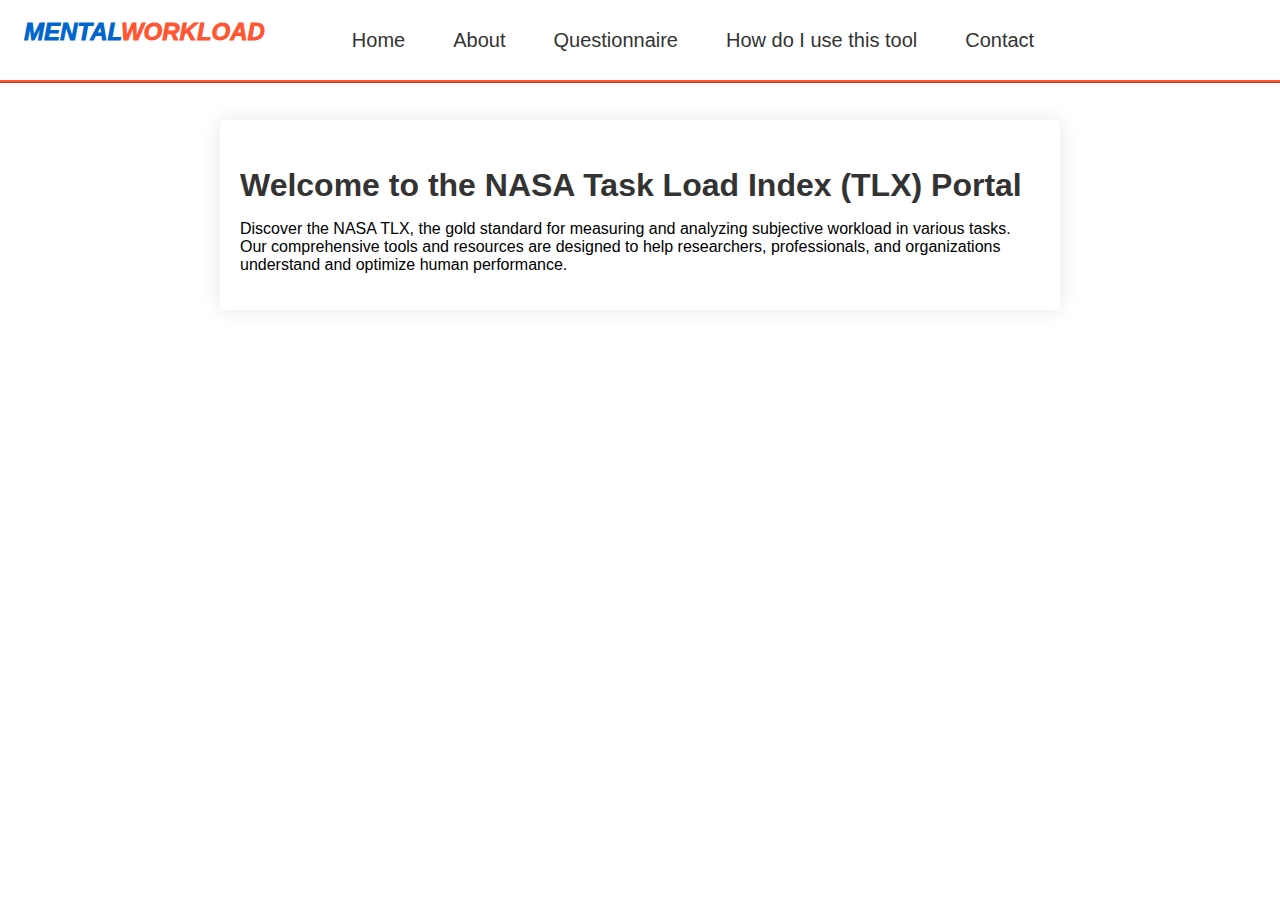
==== commit cefb0722: "Update index.html" ====
--- a/index.html
+++ b/index.html
@@ -8,7 +8,7 @@
 </head>
 <body>
     <header>
-        <h1 class="logo-name">NA<span>SA</span></h1>
+        <h1 class="logo-name">MENTAL<span>WORKLOAD</span></h1>
          
       <nav class="nav">
         <ul class="nav-list">
--- a/css/style.css
+++ b/css/style.css
@@ -0,0 +1,429 @@
+body {
+    font-family: Arial, sans-serif;
+    background: url('https://wallpapercave.com/wp/wp3423610.jpg') no-repeat center center fixed; 
+    background-size: cover;
+}
+
+.main {
+    color: #FFFFFF;
+    margin: 0;
+    padding: 0;
+    display: flex;
+    justify-content: center;
+    align-items: center;
+    min-height: 100vh; /* Ensure the main element takes at least the full height of the viewport */
+    flex-direction: column;
+}
+
+header {
+    position: fixed;
+    top: 0;
+    display: flex;
+    align-items: center;
+    height: 80px;
+    width: 100%;
+    padding: 0 24px;
+    margin-bottom: 50px;
+    background: rgba(255, 255, 255);
+    border-bottom: 3px ridge #ff5733;
+}
+
+.logo-name{
+    height: 50%;
+    width: 58px;
+    text-decoration: none;
+    color: #0066cc;
+    font-weight: 1000;
+    font-style: italic;
+}
+
+.logo-name span{
+    color: #ff5733;
+}
+
+.nav {
+    flex-grow: 1;
+    display: flex;
+    justify-content: center;
+}
+
+.nav-list {
+    display: flex;
+    gap: 16px;
+}
+
+.nav a{
+    text-decoration: none;
+    font-size: 20px;
+    font-weight: 500;
+}
+
+.nav ul{
+    list-style: none;
+}
+
+.nav-link, .button {
+    display: inline-flex;
+    align-items: center;
+    justify-content: center;
+    height: 36px;
+    padding: 0 16px;
+    font-size: 14px;
+    font-weight: 500;
+    border-radius: 4px;
+    transition: 0.3s;
+}
+
+.nav-link {
+    background: rgba(255, 255, 255);
+    color: #333;
+}
+
+.nav-link:hover, .nav-link:focus {
+    background: #bbbbbb65;
+    color: #1a1a1a;
+}
+
+.container2 {
+    max-width: 800px;
+    width: 100%; /* Ensure it uses the full width of the container */
+    margin: 0 auto;
+    padding: 20px;
+    background-color: rgba(255, 255, 255, 0.9);
+    box-shadow: 0 0 20px rgba(0, 0, 0, 0.1);
+    border-radius: 5px;
+    margin-top: 120px; /* Adjust the top margin to avoid overlap with the header */
+    overflow: auto; /* Allow content to overflow if it exceeds the container's height */
+}
+
+.container2 h2 {
+    font-size: 2rem;
+    margin-bottom: 10px;
+    color: #333;
+}
+
+.button-container {
+    margin-left: auto;
+}
+
+.button {
+    padding: 8px 16px;
+    background: #0066cc;
+    border: none;
+    border-radius: 4px;
+    color: white;
+    cursor: pointer;
+    font-weight: bold;
+}
+
+.button:hover {
+    background: #005bb5;
+}
+
+.container {
+    background-color: rgba(255, 255, 255, 0.9); /* Semi-transparent white background */
+    padding: 20px;
+    border-radius: 8px;
+    box-shadow: 0 0 10px rgba(0, 0, 0, 0.1);
+    width: 800px;
+    max-height: 100%;
+    text-align: center;
+    color: #000000; /* Black text color inside containers */
+    margin-top: 100px;
+}
+
+h1, h2 {
+    font-size: 24px;
+    margin-bottom: 20px;
+    color: #000000; /* Black text color for headers */
+}
+
+.slider-container, .input-container, .comparison-container {
+    margin-bottom: 15px;
+    text-align: left;
+}
+
+label {
+    display: block;
+    font-weight: bold;
+    margin-bottom: 5px;
+    color: #000000; /* Black text color for labels */
+}
+
+select, input[type="text"] {
+    width: 100%;
+    padding: 10px;
+    margin-bottom: 10px;
+    box-sizing: border-box;
+    border: 2px solid #1E90FF; /* Blue border */
+    border-radius: 5px; /* Rounded corners */
+}
+
+button {
+    background-color: #FFA500; /* Orange button color */
+    color: #FFFFFF; /* White text color */
+    border: none;
+    padding: 10px 20px;
+    border-radius: 5px; /* Rounded corners */
+    cursor: pointer;
+    font-size: 16px; /* Larger font size */
+    transition: background-color 0.3s; /* Smooth hover effect */
+}
+
+button:hover {
+    background-color: #FF4500; /* Darker orange on hover */
+}
+
+#result,
+#pair-results,
+#final-results,
+#report {
+    margin-top: 20px;
+}
+
+.bullet-container {
+    display: flex;
+    justify-content: space-between;
+    align-items: center;
+}
+
+.bullet-container input[type="radio"] {
+    display: none;
+}
+
+.bullet-container label {
+    cursor: pointer;
+    background-color: #e0e0e0;
+    width: 20px;
+    height: 20px;
+    border-radius: 50%;
+    display: flex;
+    justify-content: center;
+    align-items: center;
+    margin: 0 2px;
+    position: relative;
+}
+
+.bullet-container label::before {
+    content: '';
+    position: absolute;
+    top: -25px;
+    font-size: 12px;
+    display: none;
+}
+
+.bullet-container input[type="radio"]:checked + label::before {
+    content: attr(data-value);
+    display: block;
+}
+
+.bullet-container input[type="radio"]:checked + label {
+    background-color: #1E90FF; /* Blue bullet when selected */
+    color: white;
+}
+
+.comparison-container {
+    display: flex;
+    justify-content: center;
+    align-items: center;
+}  
+
+.comparison-container label {
+    margin: 0 10px;
+}
+
+.slider-container {
+    margin-bottom: -10px;
+}
+
+.question {
+    text-align: center;
+    font-size: 16px;
+    margin-bottom: -20px;
+    color: #000000; /* Black text color */
+}
+
+.line-scale {
+    position: relative;
+    height: 60px;
+    margin: 20px 0;
+    display: flex;
+    align-items: center;
+}
+
+.scale-label {
+    position: absolute;
+    top: 45px;
+    font-size: 14px;
+    color: #000000; /* Black text color */
+}
+
+.scale-label.left {
+    left: 0;
+}
+
+.scale-label.right {
+    right: 0;
+}
+
+.line-scale .horizontal-line {
+    position: absolute;
+    top: 50%;
+    left: 0;
+    width: 100%;
+    height: 1px;
+    background: #000000; /* Black line */
+}
+
+.line-scale label {
+    position: relative;
+    text-align: center;
+    flex: 1;
+    cursor: pointer;
+}
+
+.line-scale label span {
+    display: block;
+    width: 1px;
+    height: 20px;
+    background: #000000; /* Black scale marks */
+    margin: 0 auto;
+    position: relative;
+}
+
+.line-scale label span[data-value="50"] {
+    height: 30px;
+    background: #000000;
+    font-weight: bold;
+}
+
+.line-scale label span::before {
+    content: '';
+    position: absolute;
+    top: -20px;
+    left: 50%;
+    transform: translateX(-50%);
+    width: 12px;
+    height: 12px;
+    border-radius: 50%;
+    border: 1px solid #000000; /* Black border */
+    background: transparent;
+    cursor: pointer;
+}
+
+.line-scale input[type="radio"] {
+    display: none;
+}
+
+.line-scale input[type="radio"]:checked + label span::before {
+    background-color: transparent;
+    border-color: #1E90FF; /* Blue border when selected */
+}                                 
+
+table {
+    width: 100%;
+    border-collapse: collapse;
+}
+
+table, th, td {
+    border: 1px solid #000000; /* Black border */
+}
+
+th, td {
+    padding: 8px;
+    text-align: left;
+    color: #000000; /* Black text color */
+}
+
+ul {
+    list-style-type: none; 
+    padding: 0;
+}
+
+#landing-page {
+    position: relative;
+    height: 100vh;
+    width: 100%;
+    display: flex;
+    flex-direction: column;
+    justify-content: center;
+    align-items: center;
+    background: url('https://wallpapercave.com/wp/wp3423610.jpg') no-repeat center center fixed; 
+    background-size: cover;
+}
+
+#landing-page button {
+    background-color: #FFA500; 
+    margin-top: 620px;
+    color: #FFFFFF;
+}
+
+/* You can also add a hover effect if needed */
+#landing-page button:hover {
+    background-color: #FF4500; 
+}
+
+.title-container {
+    text-align: center;
+    margin-bottom: 20px; /* Adjust margin as needed */
+}
+
+h1.title {
+    margin: 0;
+    font-size: 50px;
+    color: white;
+}
+
+.centered-button {
+    display: block;
+    margin: 20px auto;
+}
+
+body, html {
+    height: 100%;
+    margin: 0;
+    overflow: auto; /* Allow scrolling */
+}
+
+#landing-page {
+    display: flex;
+    justify-content: center;
+    align-items: center;
+    height: 100%;
+    width: 100%;
+}
+
+#other-section {
+    display: none;
+    height: 100%;
+    width: 100%;
+    justify-content: center;
+    align-items: center;
+    flex-direction: column;
+}
+
+#instruction-page-1 p, #instruction-page-2 p {
+    font-size: 20px; /* Increase this value as needed */
+}
+
+#instruction-page-2 ul li {
+    font-size: 20px; /* Increase this value as needed */
+}
+
+#done {
+    position: fixed;
+    top: 20px;
+    right: 20px;
+}
+
+.center {
+    position: fixed;
+    top: 50%;
+    left: 50%;
+    transform: translate(-50%, -50%);
+}
+
+.normal {
+    position: static;
+    transform: none;
+}
